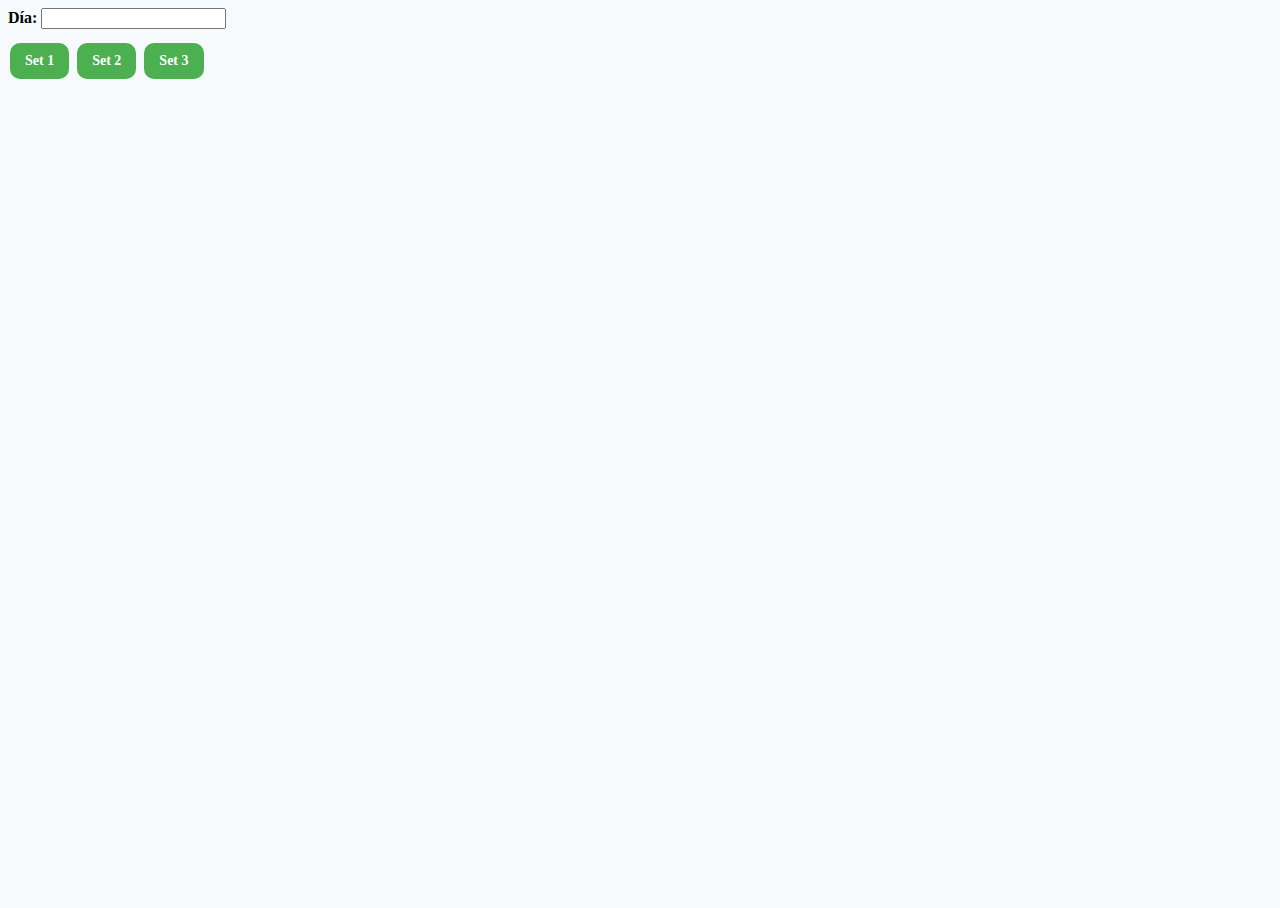
==== index.html @ a2db3f2f "index added" ====
<!DOCTYPE html>
<html lang="es" dir="ltr">
  <head>
    <meta charset="utf-8">
    <title></title>
    <link rel="stylesheet" href="assets/style.css">
    <script src="https://ajax.googleapis.com/ajax/libs/jquery/1.9.1/jquery.min.js"></script>

  </head>
  <body>
    <div class="input-group">
      Día: <input type="number" id="dia" name="fname">
      <div class="buttons" style="padding-top:10px">
        <button id="set1" data-id="1" onclick="myFunction(this)">Set 1</button>
        <button id="set2" data-id="2" onclick="myFunction(this)">Set 2</button>
        <button id="set3" data-id="3" onclick="myFunction(this)">Set 3</button>
      </div>
    </div>
    <div class="container">
      <img src="" class="image" id="image" alt="">
      <p id="word" class="word"></p>
      <img src="">
      <p id="error"></p>
    </div>

    <script type="text/javascript">
      function buttonStatus(status){
        $("#set1").attr('disabled', status);
        $("#set2").attr('disabled', status);
        $("#set3").attr('disabled', status);
      }
      function myFunction(d){
        buttonStatus(true)

        set1 = ["mama", "papa", "pablo", "sofia", "luisi", "ana ", "jos", "javier", "joaquin"];
        set2 = ["rojo", "rosa", "naranja", "amarilla", "púrpura", "verde", "azul", "marrón", "vino"];
        set3 = ["abeja", "águila", "araña", "avispa", "ballena", "bisonte", "búfalo", "burro", "vaca"];

        dia = parseInt($("#dia").first().val())
        set_num = parseInt(d.getAttribute("data-id"))
        console.log("Día: " + dia)
        if (isNaN(dia)) {
          errorHandeler('Invalid', 'Número introducido inválido')
          buttonStatus(false)
          return false
        }
        if (dia > set3.length-5) {
          errorHandeler('Error', 'El número no puede ser mayor al numero de dias - 5')
          buttonStatus(false)
          return false
        }
        if (dia == 0) {
          errorHandeler('Invalid', 'El número no puede ser 0')
          buttonStatus(false)
          return false
        }

        day_set1 = set1.slice(dia-1, dia+4)
        day_set2 = set2.slice(dia-1, dia+4)
        day_set3 = set3.slice(dia-1, dia+4)
        console.log("Start...");
        switch (set_num) {
          case 1:
           word_loop(day_set1, 'set1')
            break;
          case 2:
           word_loop(day_set2, 'set2')
            break;
          case 3:
           word_loop(day_set3, 'set3')
            break;
          default:
        }
      }

      function word_loop(word_set, set_name) {
        console.log(word_set);
        counter = 0
        set_length = word_set.length
        var myVar = setInterval(function () {
          if (counter < set_length){
            index = Math.floor(Math.random() * word_set.length)
            console.log(word_set[index]);
            $(".container").fadeOut(400, function () {
              $("#word").text(word_set[index]);
              $('#image').attr('src', `imagenes/${set_name}/${word_set[index]}.png`)
              $(this).fadeIn(400, function () {
                word_set.splice(index, 1)
              });
            });
            counter++;
          } else {
            $(".container").fadeOut(400)
            clearInterval(myVar);
            buttonStatus(false)
          }
        }, 2000);
      }

      function errorHandeler(text, error) {
        $("#word").text(text);
        $("#error").text(error);
      }
    </script>
  </body>
</html>
---- assets/style.css ----
html, body {
  height:100vh;
  font-family: "QuickSand";
  font-weight: 600;
  background-color: #f7fafd
}
.container{
  width: 100%;
  height: 100%;
  display: flex;
  justify-content: center;
  align-items: center;
  flex-direction: column;
}

.input-group{
  position: absolute;
}

input[type=checkbox] + label {
  display: inline-block;
  margin: 0.2em;
  cursor: pointer;
  padding: 0.2em;
}
input[type=checkbox] + label:before {
  display: inline-block;
  width: 1em;
  height: 1em;
}

.word {
  margin: 150px;
  text-align: center;
  font-size: 200px;
  line-height: 4px;
}

.image{
  height: 300px;
}

.buttons button {
  font-family: "QuickSand";
  font-weight: 600;
  background-color: #4CAF50;
  border: none;
  color: white;
  border-radius: 10px;
  padding: 10px 15px;
  text-align: center;
  text-decoration: none;
  display: inline-block;
  font-size: 14px;
  margin: 4px 2px;
  cursor: pointer;
}

.buttons button:disabled {
  opacity: 0.6;
  cursor: not-allowed;
}
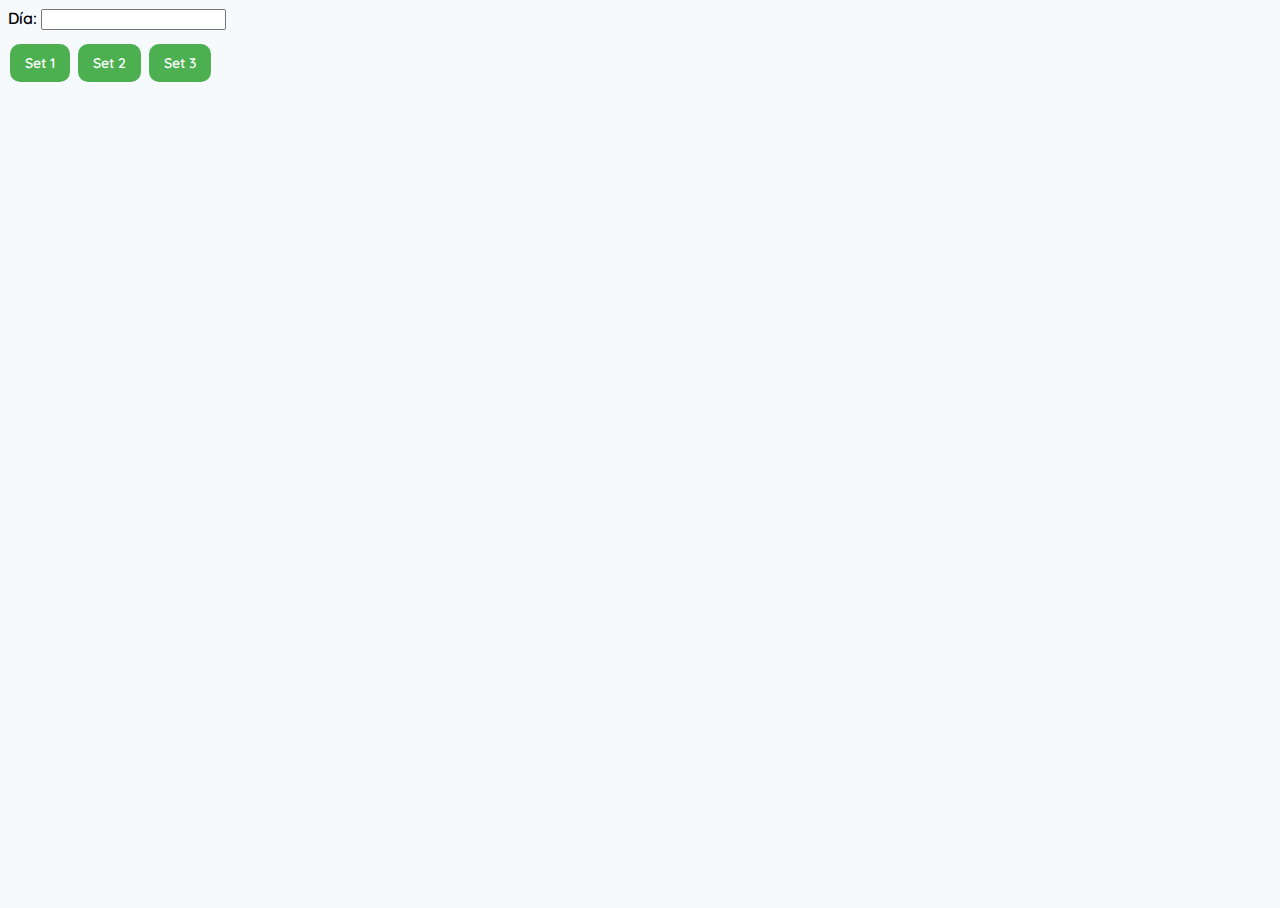
==== commit 62d6738f: "adding font" ====
--- a/index.html
+++ b/index.html
@@ -5,7 +5,7 @@
     <title></title>
     <link rel="stylesheet" href="assets/style.css">
     <script src="https://ajax.googleapis.com/ajax/libs/jquery/1.9.1/jquery.min.js"></script>
-
+    <link rel="stylesheet" type="text/css" href="//fonts.googleapis.com/css?family=Quicksand" />
   </head>
   <body>
     <div class="input-group">
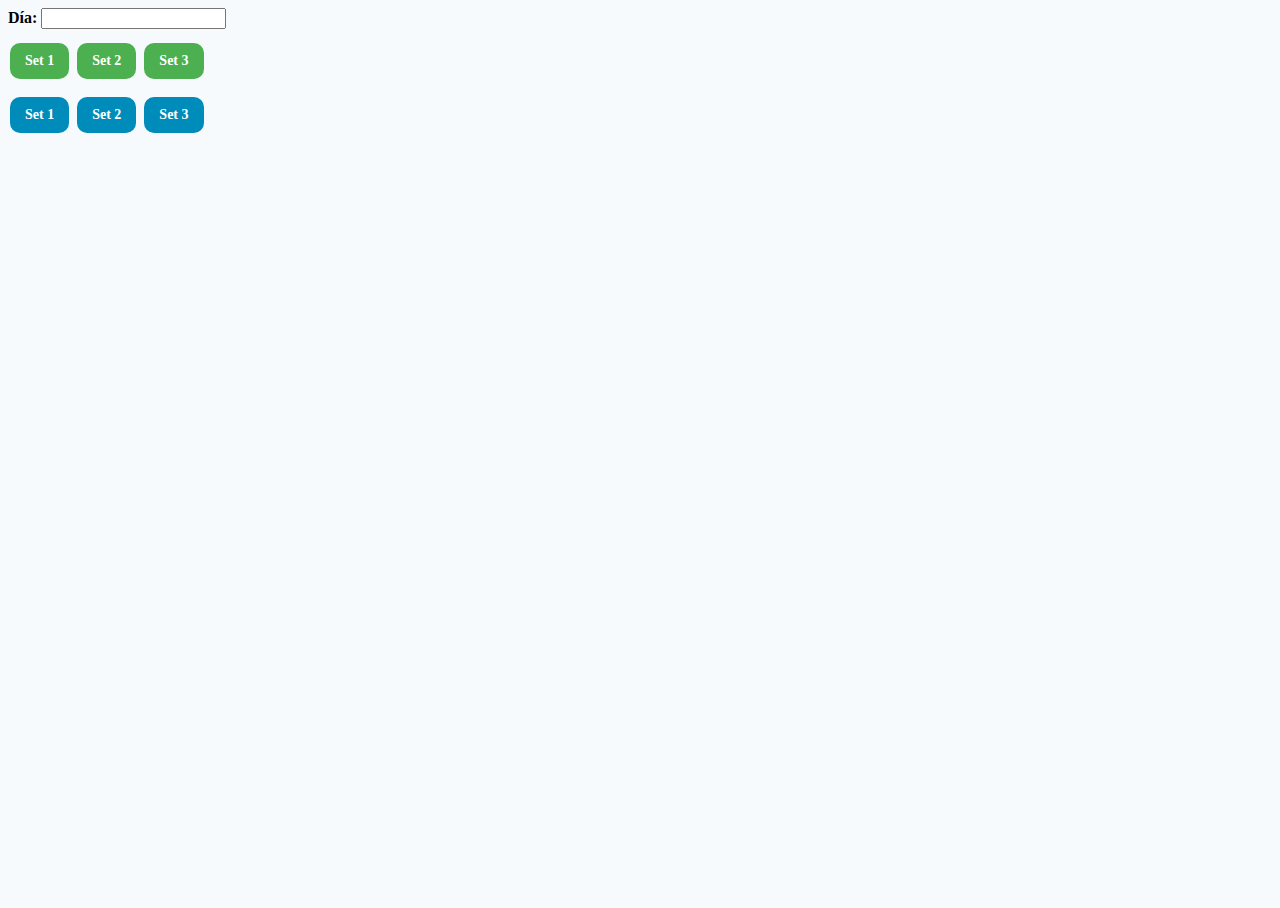
==== commit e1b8ef6d: "Added image styles" ====
--- a/index.html
+++ b/index.html
@@ -5,15 +5,19 @@
     <title></title>
     <link rel="stylesheet" href="assets/style.css">
     <script src="https://ajax.googleapis.com/ajax/libs/jquery/1.9.1/jquery.min.js"></script>
-    <link rel="stylesheet" type="text/css" href="//fonts.googleapis.com/css?family=Quicksand" />
   </head>
   <body>
     <div class="input-group">
       Día: <input type="number" id="dia" name="fname">
       <div class="buttons" style="padding-top:10px">
-        <button id="set1" data-id="1" onclick="myFunction(this)">Set 1</button>
-        <button id="set2" data-id="2" onclick="myFunction(this)">Set 2</button>
-        <button id="set3" data-id="3" onclick="myFunction(this)">Set 3</button>
+        <button id="set1" data-id="1" onclick="set_action(this)">Set 1</button>
+        <button id="set2" data-id="2" onclick="set_action(this)">Set 2</button>
+        <button id="set3" data-id="3" onclick="set_action(this)">Set 3</button>
+      </div>
+      <div class="buttons-images" style="padding-top:10px">
+        <button id="set4" data-id="4" onclick="set_action(this)">Set 1</button>
+        <button id="set5" data-id="5" onclick="set_action(this)">Set 2</button>
+        <button id="set6" data-id="6" onclick="set_action(this)">Set 3</button>
       </div>
     </div>
     <div class="container">
@@ -24,57 +28,49 @@
     </div>
 
     <script type="text/javascript">
-      function buttonStatus(status){
-        $("#set1").attr('disabled', status);
-        $("#set2").attr('disabled', status);
-        $("#set3").attr('disabled', status);
-      }
-      function myFunction(d){
+      function set_action(d){
         buttonStatus(true)
-
-        set1 = ["mama", "papa", "pablo", "sofia", "luisi", "ana ", "jos", "javier", "joaquin"];
-        set2 = ["rojo", "rosa", "naranja", "amarilla", "púrpura", "verde", "azul", "marrón", "vino"];
-        set3 = ["abeja", "águila", "araña", "avispa", "ballena", "bisonte", "búfalo", "burro", "vaca"];
 
         dia = parseInt($("#dia").first().val())
         set_num = parseInt(d.getAttribute("data-id"))
-        console.log("Día: " + dia)
-        if (isNaN(dia)) {
-          errorHandeler('Invalid', 'Número introducido inválido')
-          buttonStatus(false)
+
+        var sets = {
+          'set1': ["mama", "papa", "pablo", "sofia", "luisi", "ana ", "jos", "javier", "joaquin"].slice(dia-1, dia+4),
+          'set2': ["rojo", "rosa", "naranja", "amarilla", "púrpura", "verde", "azul", "marrón", "vino"].slice(dia-1, dia+4),
+          'set3': ["abeja", "águila", "araña", "avispa", "ballena", "bisonte", "búfalo", "burro", "vaca"].slice(dia-1, dia+4),
+          'set4': [...Array(24).keys()].slice(dia, dia+5), // numero de imagenes en el folder del set
+          'set5': [...Array(24).keys()].slice(dia, dia+5), // numero de imagenes en el folder del set
+          'set6': [...Array(24).keys()].slice(dia, dia+5), // numero de imagenes en el folder del set
+        };
+        if (!errorHandeler(dia, sets['set' + set_num].length)) return false;
+
+        display_image = displayimage(set_num)
+
+        console.log("Start...");
+        item_loop(sets['set' + set_num], 'set' + set_num, display_image)
+      }
+
+      function displayimage(set_num) {
+        if (set_num > 0 && set_num <= 3){
           return false
-        }
-        if (dia > set3.length-5) {
-          errorHandeler('Error', 'El número no puede ser mayor al numero de dias - 5')
-          buttonStatus(false)
-          return false
-        }
-        if (dia == 0) {
-          errorHandeler('Invalid', 'El número no puede ser 0')
-          buttonStatus(false)
-          return false
-        }
-
-        day_set1 = set1.slice(dia-1, dia+4)
-        day_set2 = set2.slice(dia-1, dia+4)
-        day_set3 = set3.slice(dia-1, dia+4)
-        console.log("Start...");
-        switch (set_num) {
-          case 1:
-           word_loop(day_set1, 'set1')
-            break;
-          case 2:
-           word_loop(day_set2, 'set2')
-            break;
-          case 3:
-           word_loop(day_set3, 'set3')
-            break;
-          default:
+        } else {
+          $('#image').css( "display", "block" )
+          $("#word").css( "font-size", "10px" )
+          $("#word").css( "margin", "50px" )
+          return true
         }
       }
 
-      function word_loop(word_set, set_name) {
+      function buttonStatus(status){
+        for (var i = 1; i <= 6; i++) {
+          $(`#set${i}`).attr('disabled', status);
+        }
+      }
+
+      function item_loop(word_set, set_name, display_image) {
         console.log(word_set);
+        console.log("Display images", display_image);
+
         counter = 0
         set_length = word_set.length
         var myVar = setInterval(function () {
@@ -83,7 +79,9 @@
             console.log(word_set[index]);
             $(".container").fadeOut(400, function () {
               $("#word").text(word_set[index]);
-              $('#image').attr('src', `imagenes/${set_name}/${word_set[index]}.png`)
+              if (display_image){
+                $('#image').attr('src', `imagenes/${set_name}/${word_set[index]}.jpg`)
+              }
               $(this).fadeIn(400, function () {
                 word_set.splice(index, 1)
               });
@@ -94,13 +92,34 @@
             clearInterval(myVar);
             buttonStatus(false)
           }
-        }, 2000);
+        }, 1000);
       }
 
-      function errorHandeler(text, error) {
+      function errorHandeler(dia, set_length) {
+        console.log("Día: " + dia)
+        if (isNaN(dia)) {
+          errorMessage('Invalid', 'Número introducido inválido')
+          buttonStatus(false)
+          return false
+        }
+        if (set_length < 5) {
+          errorMessage('Error', 'El número no puede ser mayor al numero de dias - 5')
+          buttonStatus(false)
+          return false
+        }
+        if (dia == 0) {
+          errorMessage('Invalid', 'El número no puede ser 0')
+          buttonStatus(false)
+          return false
+        }
+        return true
+      }
+
+      function errorMessage(text, error) {
         $("#word").text(text);
         $("#error").text(error);
       }
+
     </script>
   </body>
 </html>
--- a/assets/style.css
+++ b/assets/style.css
@@ -38,7 +38,8 @@
 }
 
 .image{
-  height: 300px;
+  height: 400px;
+  display: none;
 }
 
 .buttons button {
@@ -61,3 +62,24 @@
   opacity: 0.6;
   cursor: not-allowed;
 }
+
+.buttons-images button {
+  font-family: "QuickSand";
+  font-weight: 600;
+  background-color: #008CBA;
+  border: none;
+  color: white;
+  border-radius: 10px;
+  padding: 10px 15px;
+  text-align: center;
+  text-decoration: none;
+  display: inline-block;
+  font-size: 14px;
+  margin: 4px 2px;
+  cursor: pointer;
+}
+
+.buttons-images button:disabled {
+  opacity: 0.6;
+  cursor: not-allowed;
+}
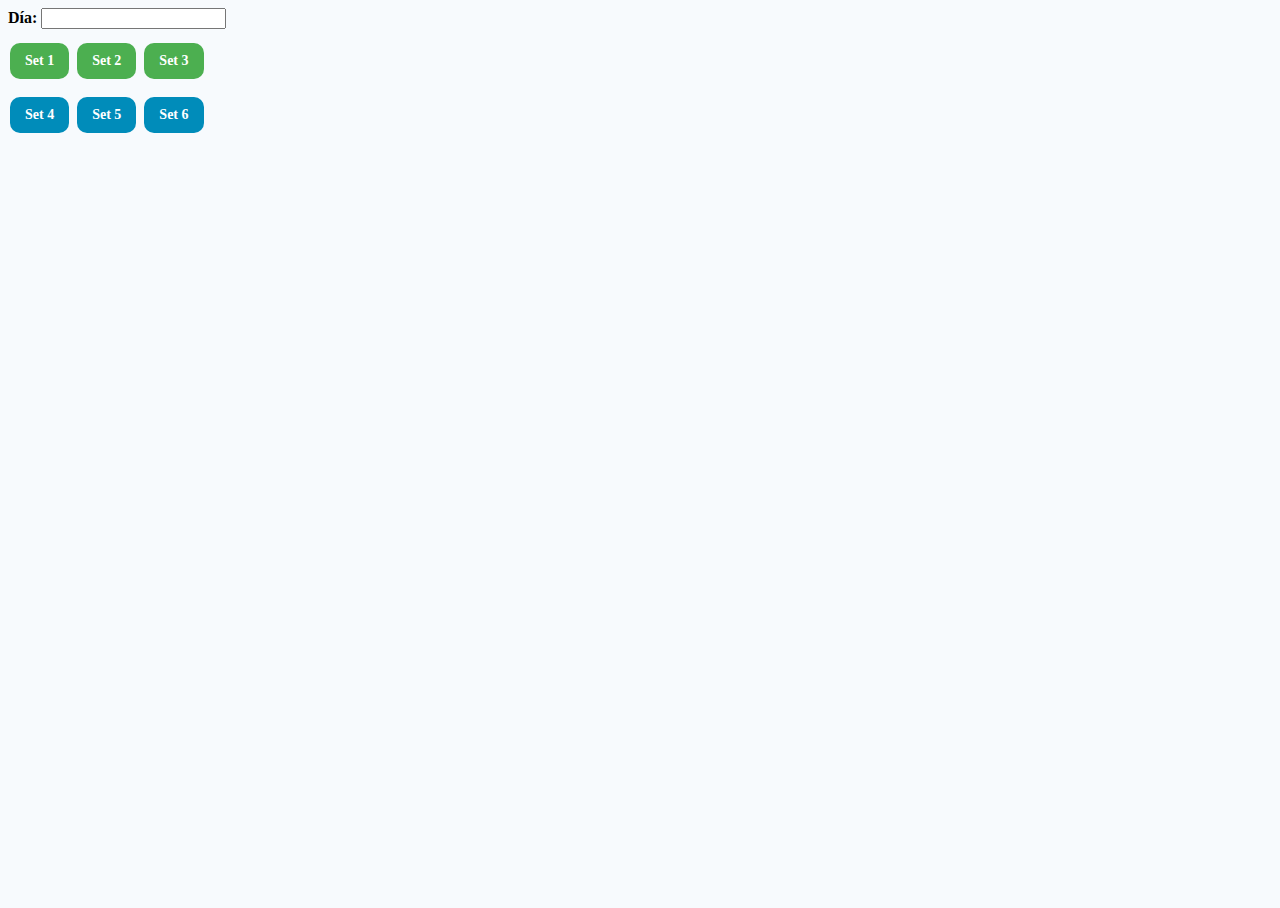
==== commit 36aa4749: "iamge set text" ====
--- a/index.html
+++ b/index.html
@@ -15,9 +15,9 @@
         <button id="set3" data-id="3" onclick="set_action(this)">Set 3</button>
       </div>
       <div class="buttons-images" style="padding-top:10px">
-        <button id="set4" data-id="4" onclick="set_action(this)">Set 1</button>
-        <button id="set5" data-id="5" onclick="set_action(this)">Set 2</button>
-        <button id="set6" data-id="6" onclick="set_action(this)">Set 3</button>
+        <button id="set4" data-id="4" onclick="set_action(this)">Set 4</button>
+        <button id="set5" data-id="5" onclick="set_action(this)">Set 5</button>
+        <button id="set6" data-id="6" onclick="set_action(this)">Set 6</button>
       </div>
     </div>
     <div class="container">
